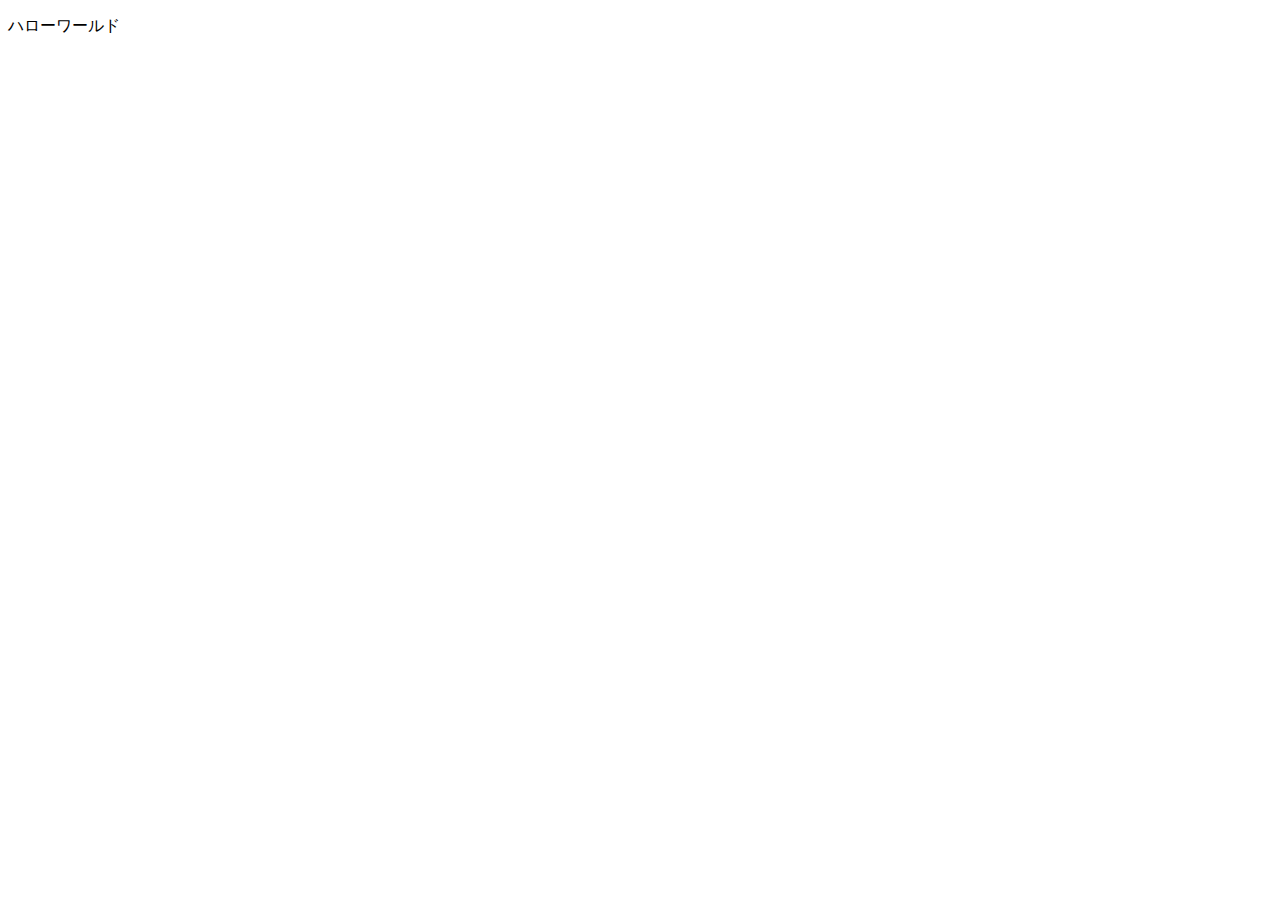
==== moattravel2/src/main/resources/templates/index.html @ c39182bd "２周目 17:00の途中結果をコミットします" ====
<!DOCTYPE html>
<html xmlns:th="https://www.thymeleaf.org">
<head>
<meta charset="UTF-8">
<meta name="viewport" content="width=device-width, initial-scale=1">
<title>moat Travel</title>
</head>
<body>
	<p>ハローワールド</p>
</body>
</html>
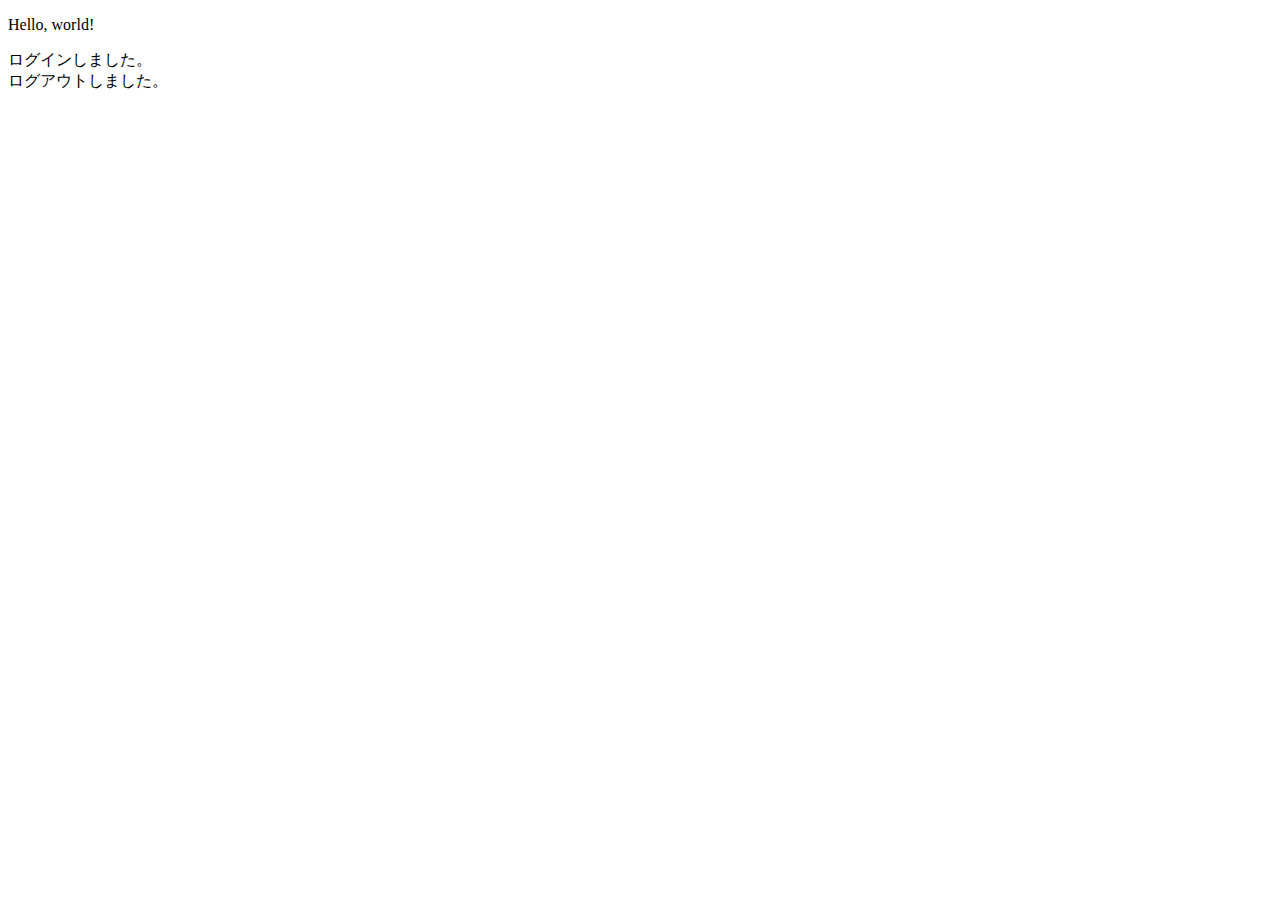
==== commit 5c1c251d: "13:30の途中経過をコミットします。" ====
--- a/moattravel2/src/main/resources/templates/index.html
+++ b/moattravel2/src/main/resources/templates/index.html
@@ -1,11 +1,36 @@
 <!DOCTYPE html>
 <html xmlns:th="https://www.thymeleaf.org">
-<head>
-<meta charset="UTF-8">
-<meta name="viewport" content="width=device-width, initial-scale=1">
-<title>moat Travel</title>
-</head>
-<body>
-	<p>ハローワールド</p>
-</body>
-</html>+    <head>
+         <meta charset="UTF-8">
+         <meta name="viewport" content="width=device-width, initial-scale=1">
+         <div th:replace="~{fragment :: meta}"></div>   
+              
+         <div th:replace="~{fragment :: styles}"></div>
+        
+        <title>moat Travel</title>	
+    </head>
+    <body>
+ 		<p>Hello, world!</p>
+         <div class="moattravel-wrapper">
+             <!-- ヘッダー -->
+             <div th:replace="~{fragment :: header}"></div>
+             
+             <main>
+                 <div class="container pt-4 pb-5 moattravel-container">
+                     <div th:if="${param.loggedIn}" class="alert alert-info">
+                         ログインしました。
+                     </div>  
+                     
+                     <div th:if="${param.loggedOut}" class="alert alert-info">
+                         ログアウトしました。
+                     </div>
+                 </div>
+             </main>
+             
+             <!-- フッター -->
+             <div th:replace="~{fragment :: footer}"></div>
+         </div>    
+         
+         <div th:replace="~{fragment :: scripts}"></div>  
+	</body>
+</html>
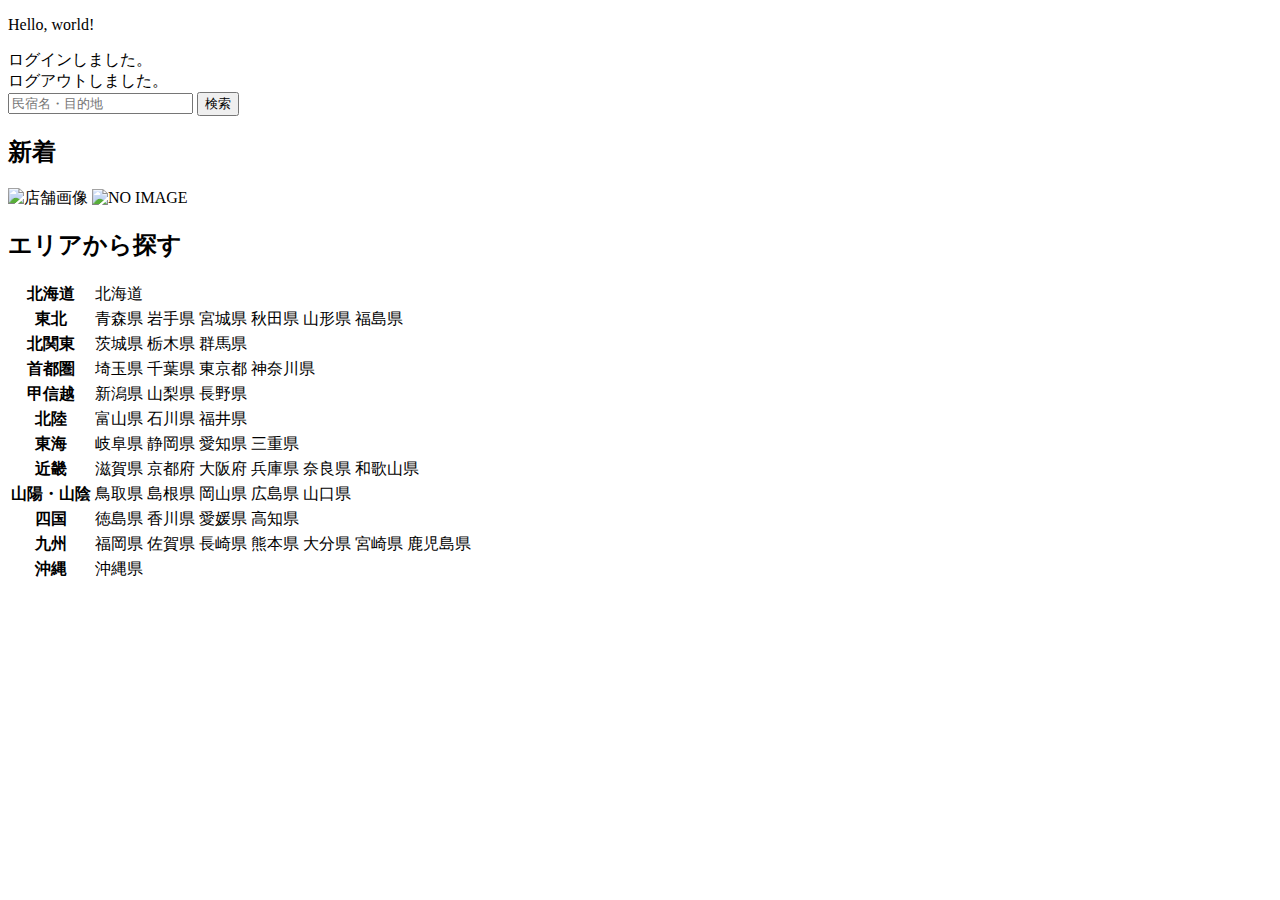
==== commit 0ab3d727: "15:00の途中経過をコミットします。" ====
--- a/moattravel2/src/main/resources/templates/index.html
+++ b/moattravel2/src/main/resources/templates/index.html
@@ -1,36 +1,195 @@
 <!DOCTYPE html>
-<html xmlns:th="https://www.thymeleaf.org">
-    <head>
-         <meta charset="UTF-8">
-         <meta name="viewport" content="width=device-width, initial-scale=1">
-         <div th:replace="~{fragment :: meta}"></div>   
-              
-         <div th:replace="~{fragment :: styles}"></div>
-        
-        <title>moat Travel</title>	
-    </head>
-    <body>
- 		<p>Hello, world!</p>
-         <div class="moattravel-wrapper">
-             <!-- ヘッダー -->
-             <div th:replace="~{fragment :: header}"></div>
-             
-             <main>
-                 <div class="container pt-4 pb-5 moattravel-container">
-                     <div th:if="${param.loggedIn}" class="alert alert-info">
-                         ログインしました。
-                     </div>  
-                     
-                     <div th:if="${param.loggedOut}" class="alert alert-info">
-                         ログアウトしました。
-                     </div>
-                 </div>
-             </main>
-             
-             <!-- フッター -->
-             <div th:replace="~{fragment :: footer}"></div>
-         </div>    
-         
-         <div th:replace="~{fragment :: scripts}"></div>  
-	</body>
-</html>
+<html xmlns:th="https://www.thymeleaf.org" xmlns:sec="http://www.thymeleaf.org/extras/spring-security">
+
+<head>
+	<meta charset="UTF-8">
+	<meta name="viewport" content="width=device-width, initial-scale=1">
+	<div th:replace="~{fragment :: meta}"></div>
+
+	<div th:replace="~{fragment :: styles}"></div>
+
+	<title>moat Travel</title>
+</head>
+
+<body>
+	<p>Hello, world!</p>
+	<div class="moattravel-wrapper">
+		<!-- ヘッダー -->
+		<div th:replace="~{fragment :: header}"></div>
+
+		<main>
+			<div class="container pt-4 pb-5 moattravel-container">
+				<div th:if="${param.loggedIn}" class="alert alert-info">
+					ログインしました。
+				</div>
+
+				<div th:if="${param.loggedOut}" class="alert alert-info">
+					ログアウトしました。
+				</div>
+				<div th:if="${successMessage}" class="alert alert-info">
+					<span th:text="${successMessage}"></span>
+				</div>
+				<div class="d-flex justify-content-center">
+					<form method="get" th:action="@{/houses}" class="mb-5 moattravel-search-form">
+						<div class="input-group">
+							<input type="text" class="form-control" name="keyword" th:value="${keyword}"
+								placeholder="民宿名・目的地">
+							<button type="submit" class="btn text-white shadow-sm moattravel-btn">検索</button>
+						</div>
+					</form>
+				</div>
+
+				<h2 class="text-center mb-3">新着</h2>
+				<div class="row row-cols-lg-5 row-cols-2 g-3 mb-5">
+					<div class="col" th:each="newHouse : ${newHouses}">
+						<a th:href="@{/houses/__${newHouse.getId()}__}" class="link-dark moattravel-card-link">
+							<div class="card h-100">
+								<img th:if="${newHouse.getImageName()}"
+									th:src="@{/storage/__${newHouse.getImageName()}__}"
+									class="card-img-top moattravel-vertical-card-image" alt="店舗画像">
+								<img th:unless="${newHouse.getImageName()}" th:src="@{/images/noImage.png}"
+									class="card-img-top moattravel-vertical-card-image" alt="NO IMAGE">
+								<div class="card-body">
+									<h3 class="card-title" th:text="${newHouse.getName()}"></h3>
+									<p class="card-text mb-1">
+										<small class="text-muted" th:text="${newHouse.getAddress()}"></small>
+									</p>
+									<p class="card-text">
+										<span
+											th:text="${#numbers.formatInteger(newHouse.getPrice(), 1, 'COMMA') + '円 / 泊'}"></span>
+									</p>
+								</div>
+							</div>
+						</a>
+					</div>
+				</div>
+
+				<div class="row justify-content-center">
+					<div class="col-xl-5 col-lg-6 col-md-8">
+
+						<h2 class="text-center mb-3">エリアから探す</h2>
+
+						<table class="table">
+							<tbody>
+								<tr>
+									<th>北海道</th>
+									<td>
+										<a th:href="@{/houses?area=北海道}">北海道</a>
+									</td>
+								</tr>
+								<tr>
+									<th>東北</th>
+									<td>
+										<a th:href="@{/houses?area=青森県}" class="me-2">青森県</a>
+										<a th:href="@{/houses?area=岩手県}" class="me-2">岩手県</a>
+										<a th:href="@{/houses?area=宮城県}" class="me-2">宮城県</a>
+										<a th:href="@{/houses?area=秋田県}" class="me-2">秋田県</a>
+										<a th:href="@{/houses?area=山形県}" class="me-2">山形県</a>
+										<a th:href="@{/houses?area=福島県}">福島県</a>
+									</td>
+								</tr>
+								<tr>
+									<th>北関東</th>
+									<td>
+										<a th:href="@{/houses?area=茨城県}" class="me-2">茨城県</a>
+										<a th:href="@{/houses?area=栃木県}" class="me-2">栃木県</a>
+										<a th:href="@{/houses?area=群馬県}">群馬県</a>
+									</td>
+								</tr>
+								<tr>
+									<th>首都圏</th>
+									<td>
+										<a th:href="@{/houses?area=埼玉県}" class="me-2">埼玉県</a>
+										<a th:href="@{/houses?area=千葉県}" class="me-2">千葉県</a>
+										<a th:href="@{/houses?area=東京都}" class="me-2">東京都</a>
+										<a th:href="@{/houses?area=神奈川県}">神奈川県</a>
+									</td>
+								</tr>
+								<tr>
+									<th>甲信越</th>
+									<td>
+										<a th:href="@{/houses?area=新潟県}" class="me-2">新潟県</a>
+										<a th:href="@{/houses?area=山梨県}" class="me-2">山梨県</a>
+										<a th:href="@{/houses?area=長野県}">長野県</a>
+									</td>
+								</tr>
+								<tr>
+									<th>北陸</th>
+									<td>
+										<a th:href="@{/houses?area=富山県}" class="me-2">富山県</a>
+										<a th:href="@{/houses?area=石川県}" class="me-2">石川県</a>
+										<a th:href="@{/houses?area=福井県}">福井県</a>
+									</td>
+								</tr>
+								<tr>
+									<th>東海</th>
+									<td>
+										<a th:href="@{/houses?area=岐阜県}" class="me-2">岐阜県</a>
+										<a th:href="@{/houses?area=静岡県}" class="me-2">静岡県</a>
+										<a th:href="@{/houses?area=愛知県}" class="me-2">愛知県</a>
+										<a th:href="@{/houses?area=三重県}">三重県</a>
+									</td>
+								</tr>
+								<tr>
+									<th>近畿</th>
+									<td>
+										<a th:href="@{/houses?area=滋賀県}" class="me-2">滋賀県</a>
+										<a th:href="@{/houses?area=京都府}" class="me-2">京都府</a>
+										<a th:href="@{/houses?area=大阪府}" class="me-2">大阪府</a>
+										<a th:href="@{/houses?area=兵庫県}" class="me-2">兵庫県</a>
+										<a th:href="@{/houses?area=奈良県}" class="me-2">奈良県</a>
+										<a th:href="@{/houses?area=和歌山県}">和歌山県</a>
+									</td>
+								</tr>
+								<tr>
+									<th>山陽・山陰</th>
+									<td>
+										<a th:href="@{/houses?area=鳥取県}" class="me-2">鳥取県</a>
+										<a th:href="@{/houses?area=島根県}" class="me-2">島根県</a>
+										<a th:href="@{/houses?area=岡山県}" class="me-2">岡山県</a>
+										<a th:href="@{/houses?area=広島県}" class="me-2">広島県</a>
+										<a th:href="@{/houses?area=山口県}">山口県</a>
+									</td>
+								</tr>
+								<tr>
+									<th>四国</th>
+									<td>
+										<a th:href="@{/houses?area=徳島県}" class="me-2">徳島県</a>
+										<a th:href="@{/houses?area=香川県}" class="me-2">香川県</a>
+										<a th:href="@{/houses?area=愛媛県}" class="me-2">愛媛県</a>
+										<a th:href="@{/houses?area=高知県}">高知県</a>
+									</td>
+								</tr>
+								<tr>
+									<th>九州</th>
+									<td>
+										<a th:href="@{/houses?area=福岡県}" class="me-2">福岡県</a>
+										<a th:href="@{/houses?area=佐賀県}" class="me-2">佐賀県</a>
+										<a th:href="@{/houses?area=長崎県}" class="me-2">長崎県</a>
+										<a th:href="@{/houses?area=熊本県}" class="me-2">熊本県</a>
+										<a th:href="@{/houses?area=大分県}" class="me-2">大分県</a>
+										<a th:href="@{/houses?area=宮崎県}" class="me-2">宮崎県</a>
+										<a th:href="@{/houses?area=鹿児島県}">鹿児島県</a>
+									</td>
+								</tr>
+								<tr>
+									<th>沖縄</th>
+									<td>
+										<a th:href="@{/houses?area=沖縄県}">沖縄県</a>
+									</td>
+								</tr>
+							</tbody>
+						</table>
+					</div>
+				</div>
+			</div>
+		</main>
+
+		<!-- フッター -->
+		<div th:replace="~{fragment :: footer}"></div>
+	</div>
+
+	<div th:replace="~{fragment :: scripts}"></div>
+</body>
+
+</html>